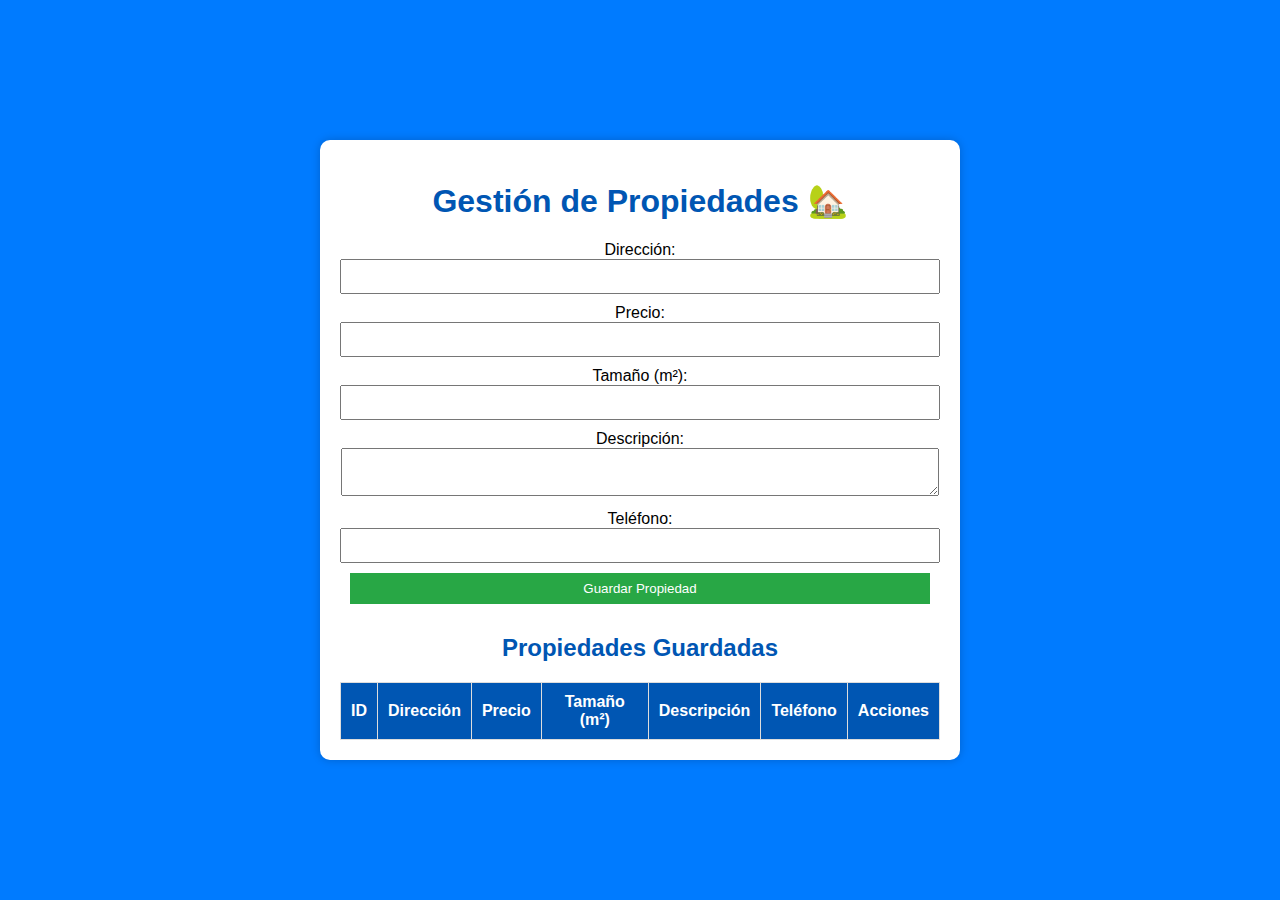
==== src/main/resources/static/index.html @ 0b5b586f "T06 IN PROGRESS" ====
<!DOCTYPE html>
<html lang="es">
<head>
    <meta charset="UTF-8">
    <meta name="viewport" content="width=device-width, initial-scale=1.0">
    <title>Gestión de Propiedades</title>
    <link rel="stylesheet" href="styles.css">
</head>
<body>
    <div class="container">
        <h1>Gestión de Propiedades 🏡</h1>

        <!-- Formulario para crear/actualizar propiedades -->
        <form id="propertyForm">
            <input type="hidden" id="propertyId">
            <div class="form-group">
                <label for="address">Dirección:</label>
                <input type="text" id="address" required>
            </div>
            <div class="form-group">
                <label for="price">Precio:</label>
                <input type="number" id="price" required>
            </div>
            <div class="form-group">
                <label for="size">Tamaño (m²):</label>
                <input type="number" id="size" required>
            </div>
            <div class="form-group">
                <label for="description">Descripción:</label>
                <textarea id="description" required></textarea>
            </div>
            <div class="form-group">
                <label for="phone">Teléfono:</label>
                <input type="text" id="phone" required>
            </div>
            <button type="submit">Guardar Propiedad</button>
        </form>

        <!-- Tabla para mostrar las propiedades -->
        <h2>Propiedades Guardadas</h2>
        <table id="propertyTable">
            <thead>
                <tr>
                    <th>ID</th>
                    <th>Dirección</th>
                    <th>Precio</th>
                    <th>Tamaño (m²)</th>
                    <th>Descripción</th>
                    <th>Teléfono</th>
                    <th>Acciones</th>
                </tr>
            </thead>
            <tbody>
                <!-- Las filas se llenarán dinámicamente con JavaScript -->
            </tbody>
        </table>
    </div>

    <!-- Incluye el archivo JavaScript -->
    <script src="script.js"></script>
</body>
</html>
---- src/main/resources/static/styles.css ----
body {
    font-family: Arial, sans-serif;
    background-color: #007bff;
    color: white;
    margin: 0;
    padding: 0;
    display: flex;
    justify-content: center;
    align-items: center;
    height: 100vh;
}

.container {
    background-color: white;
    color: black;
    padding: 20px;
    border-radius: 10px;
    box-shadow: 0px 0px 10px rgba(0, 0, 0, 0.2);
    text-align: center;
    max-width: 600px;
    width: 100%;
}

h1, h2 {
    color: #0056b3;
}

form input, form textarea, form button {
    width: calc(100% - 20px);
    padding: 8px;
    margin-bottom: 10px;
}

table {
    width: 100%;
    border-collapse: collapse;
    background-color: white;
}

th, td {
    padding: 10px;
    border: 1px solid #ddd;
}

th {
    background-color: #0056b3;
    color: white;
}

button {
    background-color: #28a745;
    color: white;
    border: none;
    padding: 10px;
    cursor: pointer;
}

button:hover {
    background-color: #218838;
}
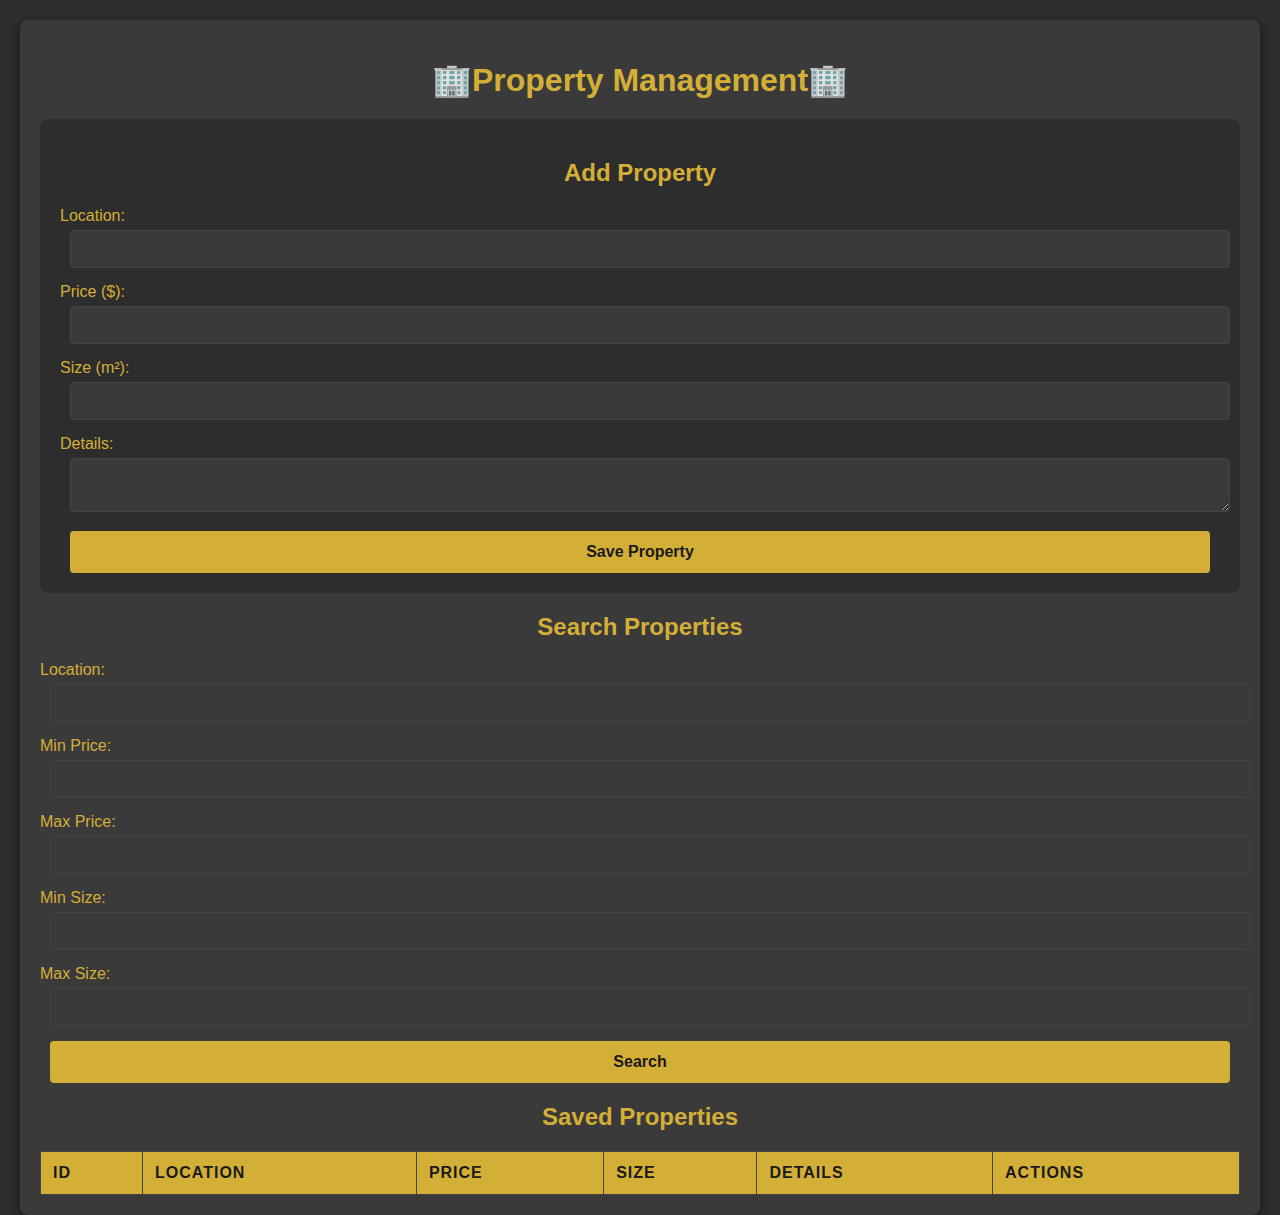
==== commit 2ec64240: "T06 IN PROGRESS" ====
--- a/src/main/resources/static/index.html
+++ b/src/main/resources/static/index.html
@@ -1,62 +1,117 @@
 <!DOCTYPE html>
-<html lang="es">
+<html lang="en">
 <head>
     <meta charset="UTF-8">
     <meta name="viewport" content="width=device-width, initial-scale=1.0">
-    <title>Gestión de Propiedades</title>
+    <title>Property Management</title>
     <link rel="stylesheet" href="styles.css">
 </head>
 <body>
     <div class="container">
-        <h1>Gestión de Propiedades 🏡</h1>
+        <header>
+            <h1>🏢Property Management🏢</h1>
+        </header>
 
-        <!-- Formulario para crear/actualizar propiedades -->
-        <form id="propertyForm">
-            <input type="hidden" id="propertyId">
-            <div class="form-group">
-                <label for="address">Dirección:</label>
-                <input type="text" id="address" required>
-            </div>
-            <div class="form-group">
-                <label for="price">Precio:</label>
-                <input type="number" id="price" required>
-            </div>
-            <div class="form-group">
-                <label for="size">Tamaño (m²):</label>
-                <input type="number" id="size" required>
-            </div>
-            <div class="form-group">
-                <label for="description">Descripción:</label>
-                <textarea id="description" required></textarea>
-            </div>
-            <div class="form-group">
-                <label for="phone">Teléfono:</label>
-                <input type="text" id="phone" required>
-            </div>
-            <button type="submit">Guardar Propiedad</button>
-        </form>
+        <!-- Formulario para agregar propiedades -->
+        <section class="property-form">
+            <h2>Add Property</h2>
+            <form id="propertyForm">
+                <input type="hidden" id="propertyId">
+                <div class="form-group">
+                    <label for="location">Location:</label>
+                    <input type="text" id="location" required>
+                </div>
+                <div class="form-group">
+                    <label for="price">Price ($):</label>
+                    <input type="number" id="price" required>
+                </div>
+                <div class="form-group">
+                    <label for="size">Size (m²):</label>
+                    <input type="number" id="size" required>
+                </div>
+                <div class="form-group">
+                    <label for="details">Details:</label>
+                    <textarea id="details" required></textarea>
+                </div>
+                <button type="submit">Save Property</button>
+            </form>
+        </section>
 
-        <!-- Tabla para mostrar las propiedades -->
-        <h2>Propiedades Guardadas</h2>
-        <table id="propertyTable">
-            <thead>
-                <tr>
-                    <th>ID</th>
-                    <th>Dirección</th>
-                    <th>Precio</th>
-                    <th>Tamaño (m²)</th>
-                    <th>Descripción</th>
-                    <th>Teléfono</th>
-                    <th>Acciones</th>
-                </tr>
-            </thead>
-            <tbody>
-                <!-- Las filas se llenarán dinámicamente con JavaScript -->
-            </tbody>
-        </table>
+        <!-- Formulario para editar propiedades (oculto inicialmente) -->
+        <section class="property-form" id="editFormSection" style="display: none;">
+            <h2>Edit Property</h2>
+            <form id="editForm">
+                <input type="hidden" id="editPropertyId">
+                <div class="form-group">
+                    <label for="editLocation">Location:</label>
+                    <input type="text" id="editLocation" required>
+                </div>
+                <div class="form-group">
+                    <label for="editPrice">Price ($):</label>
+                    <input type="number" id="editPrice" required>
+                </div>
+                <div class="form-group">
+                    <label for="editSize">Size (m²):</label>
+                    <input type="number" id="editSize" required>
+                </div>
+                <div class="form-group">
+                    <label for="editDetails">Details:</label>
+                    <textarea id="editDetails" required></textarea>
+                </div>
+                <button type="submit">Save Changes</button>
+                <button type="button" onclick="cancelEdit()">Cancel</button>
+            </form>
+        </section>
+
+        <!-- Sección para buscar propiedades -->
+        <section class="search-form">
+            <h2>Search Properties</h2>
+            <form id="searchForm">
+                <div class="form-group">
+                    <label for="searchLocation">Location:</label>
+                    <input type="text" id="searchLocation">
+                </div>
+                <div class="form-group">
+                    <label for="searchMinPrice">Min Price:</label>
+                    <input type="number" id="searchMinPrice">
+                </div>
+                <div class="form-group">
+                    <label for="searchMaxPrice">Max Price:</label>
+                    <input type="number" id="searchMaxPrice">
+                </div>
+                <div class="form-group">
+                    <label for="searchMinSize">Min Size:</label>
+                    <input type="number" id="searchMinSize">
+                </div>
+                <div class="form-group">
+                    <label for="searchMaxSize">Max Size:</label>
+                    <input type="number" id="searchMaxSize">
+                </div>
+                <button type="submit">Search</button>
+            </form>
+        </section>
+
+        <!-- Sección para mostrar propiedades -->
+        <section class="property-list">
+            <h2>Saved Properties</h2>
+            <table id="propertyTable">
+                <thead>
+                    <tr>
+                        <th>ID</th>
+                        <th>Location</th>
+                        <th>Price</th>
+                        <th>Size</th>
+                        <th>Details</th>
+                        <th>Actions</th>
+                    </tr>
+                </thead>
+                <tbody>
+                    <!-- Rows will be populated dynamically with JavaScript -->
+                </tbody>
+            </table>
+        </section>
     </div>
 
-    <!-- Incluye el archivo JavaScript -->
     <script src="script.js"></script>
 </body>
 </html>--- a/src/main/resources/static/styles.css
+++ b/src/main/resources/static/styles.css
@@ -1,60 +1,168 @@
+/* Estilos generales */
 body {
+    background-color: #2d2d2d; /* Fondo gris oscuro */
+    color: #e0e0e0; /* Texto claro */
     font-family: Arial, sans-serif;
-    background-color: #007bff;
-    color: white;
     margin: 0;
     padding: 0;
-    display: flex;
-    justify-content: center;
-    align-items: center;
-    height: 100vh;
 }
 
 .container {
-    background-color: white;
-    color: black;
+    max-width: 1200px;
+    margin: 0 auto;
     padding: 20px;
-    border-radius: 10px;
-    box-shadow: 0px 0px 10px rgba(0, 0, 0, 0.2);
-    text-align: center;
-    max-width: 600px;
-    width: 100%;
+    background-color: #3a3a3a; /* Fondo gris un poco más claro */
+    border-radius: 8px;
+    box-shadow: 0 4px 12px rgba(0, 0, 0, 0.5);
+    margin-top: 20px;
 }
 
 h1, h2 {
-    color: #0056b3;
+    color: #d4af37; /* Dorado para títulos */
+    text-align: center;
+    margin-bottom: 20px;
 }
 
-form input, form textarea, form button {
-    width: calc(100% - 20px);
-    padding: 8px;
-    margin-bottom: 10px;
+/* Estilos para el formulario */
+.property-form {
+    background-color: #2d2d2d; /* Fondo gris oscuro */
+    padding: 20px;
+    border-radius: 8px;
+    margin-bottom: 20px;
 }
 
-table {
+.form-group {
+    margin-bottom: 15px;
+}
+
+.form-group label {
+    display: block;
+    margin-bottom: 5px;
+    color: #d4af37; /* Dorado para etiquetas */
+}
+
+.form-group input,
+.form-group textarea {
+    width: calc(100% - 22px); /* Ajuste para respetar el margen */
+    padding: 10px;
+    border: 1px solid #444;
+    border-radius: 4px;
+    background-color: #3a3a3a; /* Fondo gris un poco más claro */
+    color: #e0e0e0; /* Texto claro */
+    font-size: 14px;
+    margin: 0 10px; /* Margen para respetar el cuadro */
+}
+
+.form-group input:focus,
+.form-group textarea:focus {
+    border-color: #d4af37; /* Borde dorado al enfocar */
+    outline: none;
+}
+
+button[type="submit"] {
+    width: calc(100% - 20px); /* Ajuste para respetar el margen */
+    padding: 12px;
+    background-color: #d4af37; /* Dorado */
+    color: #1a1a1a; /* Texto oscuro */
+    border: none;
+    border-radius: 4px;
+    font-size: 16px;
+    font-weight: bold;
+    cursor: pointer;
+    transition: background-color 0.3s ease, transform 0.2s ease;
+    margin: 0 10px; /* Margen para respetar el cuadro */
+}
+
+button[type="submit"]:hover {
+    background-color: #c0a030; /* Dorado más oscuro al pasar el mouse */
+    transform: scale(1.05); /* Efecto de escala */
+}
+
+/* Estilos para el botón Cancel */
+button[type="button"] {
+    width: calc(100% - 20px); /* Ajuste para respetar el margen */
+    padding: 12px;
+    background-color: #6c757d; /* Gris oscuro */
+    color: white;
+    border: none;
+    border-radius: 4px;
+    font-size: 16px;
+    font-weight: bold;
+    cursor: pointer;
+    transition: background-color 0.3s ease, transform 0.2s ease;
+    margin: 10px 10px 0 10px; /* Margen superior e inferior */
+}
+
+button[type="button"]:hover {
+    background-color: #5a6268; /* Gris más oscuro al pasar el mouse */
+    transform: scale(1.05); /* Efecto de escala */
+}
+
+/* Estilos para la tabla */
+#propertyTable {
     width: 100%;
     border-collapse: collapse;
-    background-color: white;
+    margin-top: 20px;
+    background-color: #3a3a3a; /* Fondo gris un poco más claro */
+    color: #e0e0e0; /* Texto claro */
+    font-family: Arial, sans-serif;
 }
 
-th, td {
-    padding: 10px;
-    border: 1px solid #ddd;
+#propertyTable th,
+#propertyTable td {
+    padding: 12px;
+    border: 1px solid #444; /* Borde más oscuro */
+    text-align: left;
 }
 
-th {
-    background-color: #0056b3;
+#propertyTable th {
+    background-color: #d4af37; /* Dorado */
+    color: #1a1a1a; /* Texto oscuro para contraste */
+    font-weight: bold;
+    text-transform: uppercase;
+    letter-spacing: 1px;
+}
+
+#propertyTable tr:nth-child(even) {
+    background-color: #2d2d2d; /* Fondo gris oscuro para filas pares */
+}
+
+#propertyTable tr:nth-child(odd) {
+    background-color: #262626; /* Fondo un poco más claro para filas impares */
+}
+
+#propertyTable tr:hover {
+    background-color: #333; /* Fondo más claro al pasar el mouse */
+    transition: background-color 0.3s ease;
+}
+
+#propertyTable button {
+    padding: 8px 12px;
+    margin-right: 5px;
+    border: none;
+    border-radius: 4px;
+    cursor: pointer;
+    font-size: 14px;
+    font-weight: bold;
+    transition: background-color 0.3s ease, transform 0.2s ease;
+}
+
+#propertyTable button.edit {
+    background-color: #d4af37; /* Dorado */
+    color: #1a1a1a; /* Texto oscuro */
+}
+
+#propertyTable button.delete {
+    background-color: #b22222; /* Rojo oscuro */
     color: white;
 }
 
-button {
-    background-color: #28a745;
-    color: white;
-    border: none;
-    padding: 10px;
-    cursor: pointer;
+#propertyTable button.edit:hover {
+    background-color: #c0a030; /* Dorado más oscuro al pasar el mouse */
+    transform: scale(1.05); /* Efecto de escala */
 }
 
-button:hover {
-    background-color: #218838;
-}
+#propertyTable button.delete:hover {
+    background-color: #8b0000; /* Rojo más oscuro al pasar el mouse */
+    transform: scale(1.05); /* Efecto de escala */
+}